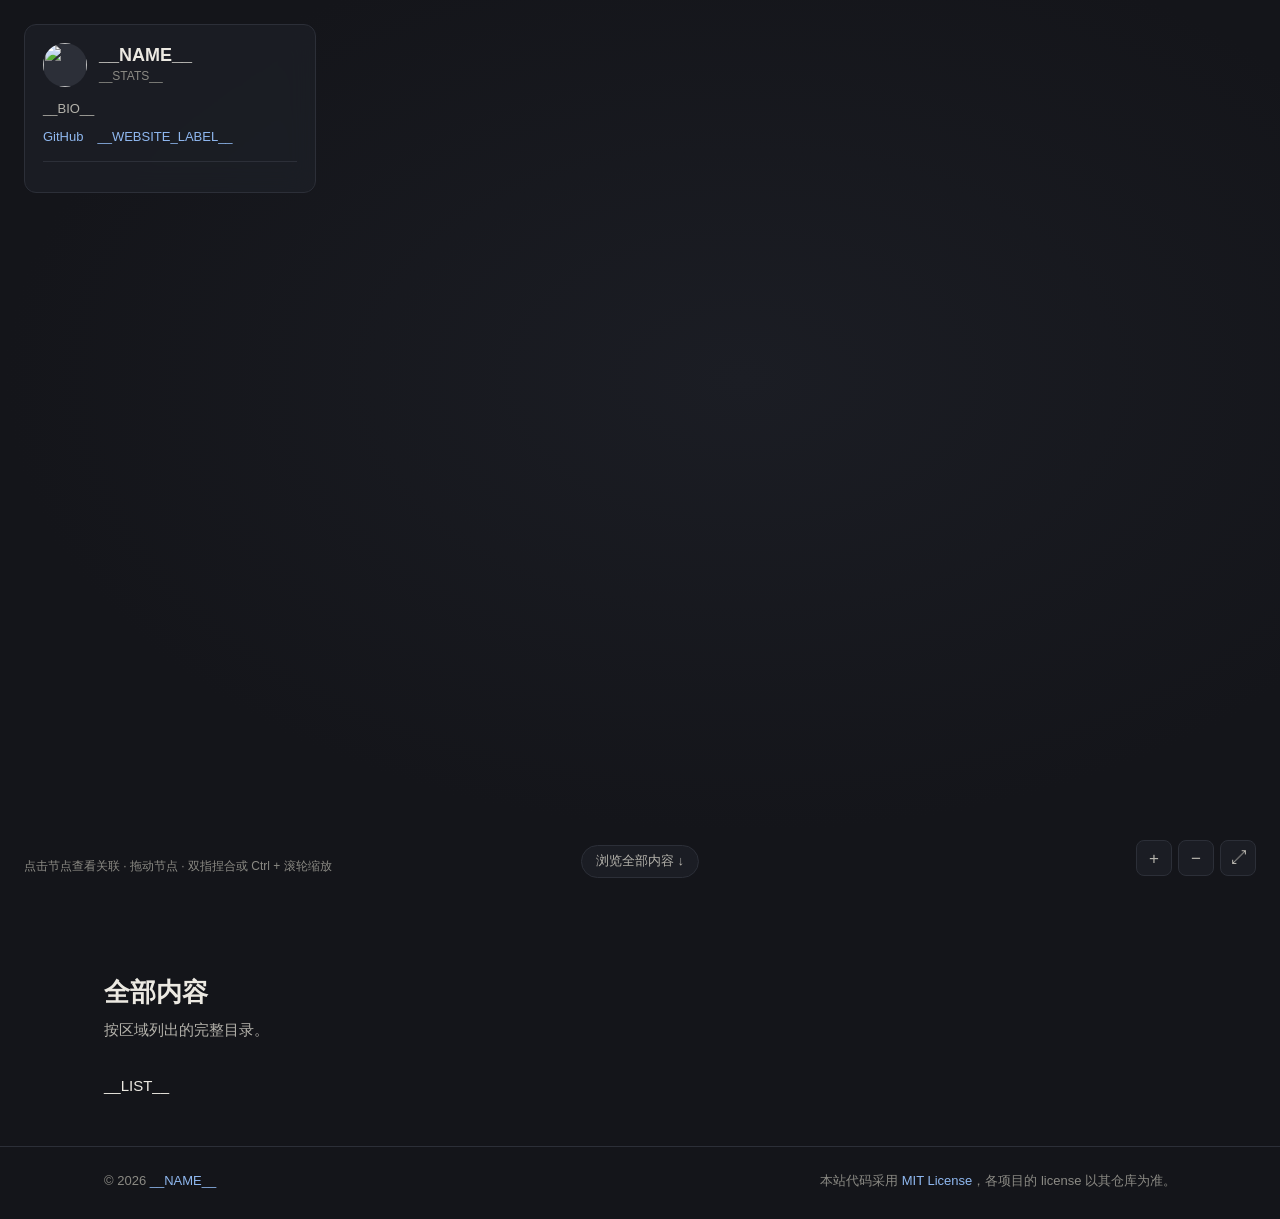
==== site/template.html @ 56953856 "Redesign directory as an interactive knowledge graph Add five colored regions, verified knowledge li" ====
<!doctype html>
<html lang="zh-CN">
<head>
<meta charset="utf-8">
<meta name="viewport" content="width=device-width, initial-scale=1, viewport-fit=cover">
<title>__NAME__ · 知识图谱</title>
<meta name="description" content="__NAME__ 的学习地图：练习、概览、技能和阅读清单，以及它们之间的知识关联。">
<meta property="og:title" content="__NAME__ · 知识图谱">
<meta property="og:description" content="练习、概览、技能和阅读清单，以及它们之间的知识关联。">
<meta name="theme-color" content="#14151a">
<style>
  :root {
    color-scheme: dark;
    --bg: #14151a;
    --panel: rgba(29, 31, 38, .82);
    --panel-solid: #1d1f26;
    --line: #2c2f38;
    --line-strong: #3d414d;
    --text: #ece9e2;
    --text-2: #b4b2ab;
    --text-3: #8b8a84;
    --link: #8fb8f0;
    --focus: #8fb8f0;
    --sans: -apple-system, BlinkMacSystemFont, "Segoe UI", "PingFang SC", "Noto Sans SC", "Hiragino Sans GB", sans-serif;
  }
  * { box-sizing: border-box; }
  html { background: var(--bg); -webkit-text-size-adjust: 100%; }
  body { margin: 0; background: var(--bg); color: var(--text); font: 15px/1.6 var(--sans); }
  a { color: var(--link); text-decoration: none; }
  a:hover { text-decoration: underline; }
  button { font: inherit; color: inherit; background: none; border: 0; padding: 0; cursor: pointer; }
  :focus-visible { outline: 2px solid var(--focus); outline-offset: 2px; }
  h1, h2, h3, p { margin: 0; }
  .dot { display: inline-block; flex: none; width: 10px; height: 10px; border-radius: 50%; background: var(--c); }

  .stage { position: relative; height: 100vh; height: 100svh; min-height: 620px; overflow: hidden;
           background: radial-gradient(ellipse 80% 70% at 58% 42%, #1b1d24 0%, var(--bg) 72%); }
  #graph { position: absolute; inset: 0; width: 100%; height: 100%; display: block; touch-action: pan-y;
           cursor: grab; user-select: none; -webkit-user-select: none; }
  #graph.panning { cursor: grabbing; }

  .intro { position: absolute; z-index: 2; top: 24px; left: 24px; width: 292px; padding: 18px;
           background: var(--panel); border: 1px solid var(--line); border-radius: 12px;
           -webkit-backdrop-filter: blur(14px); backdrop-filter: blur(14px); }
  .author { display: flex; gap: 12px; align-items: center; }
  .author img { width: 44px; height: 44px; border-radius: 50%; background: var(--line); }
  .author h1 { font-size: 18px; line-height: 1.3; font-weight: 650; }
  .author p { color: var(--text-3); font-size: 12px; }
  .bio { color: var(--text-2); font-size: 13px; line-height: 1.5; margin-top: 12px; }
  .profile-links { display: flex; flex-wrap: wrap; gap: 4px 14px; margin-top: 8px; font-size: 13px; }

  .legend { margin: 14px 0 0; padding: 12px 0 0; border-top: 1px solid var(--line); list-style: none; }
  .legend button { display: flex; align-items: center; gap: 10px; padding: 5px 8px; margin: 0 -8px;
                   width: calc(100% + 16px); border-radius: 6px; text-align: left; line-height: 1.35; }
  .legend button:hover { background: rgba(255, 255, 255, .05); }
  .legend button[aria-pressed="true"] { background: rgba(255, 255, 255, .09); }
  .legend strong { display: block; font-size: 13px; font-weight: 600; }
  .legend small { display: block; color: var(--text-3); font-size: 12px; }
  .legend .count { margin-left: auto; color: var(--text-3); font-size: 12px; font-variant-numeric: tabular-nums; }

  .controls { position: absolute; z-index: 2; right: 24px; bottom: 24px; display: flex; gap: 6px; }
  .controls button { width: 36px; height: 36px; border-radius: 8px; background: var(--panel); border: 1px solid var(--line);
                     color: var(--text-2); font-size: 17px; line-height: 1; }
  .controls button:hover { color: var(--text); border-color: var(--line-strong); }
  .hint { position: absolute; z-index: 1; left: 24px; bottom: 24px; color: var(--text-3); font-size: 12px; }
  .scroll-cue { position: absolute; z-index: 1; left: 50%; bottom: 22px; transform: translateX(-50%);
                color: var(--text-2); font-size: 13px; padding: 5px 14px; border-radius: 999px;
                background: var(--panel); border: 1px solid var(--line); white-space: nowrap; }
  .scroll-cue:hover { text-decoration: none; color: var(--text); border-color: var(--line-strong); }

  .region-hull { opacity: .085; stroke-linejoin: round; stroke-linecap: round; transition: opacity .18s; }
  .region-label { pointer-events: none; transition: opacity .18s; paint-order: stroke; stroke: var(--bg); stroke-width: 4px; }
  .region-label .name { fill: var(--text); font-weight: 650; }
  .region-label .sub { fill: var(--text-2); }

  .edge { fill: none; transition: opacity .18s; pointer-events: none; }
  .edge.tree { stroke: #4b4f5c; stroke-width: 1; }
  .edge.latent { stroke-width: 1.5; opacity: .72; }
  .edge-hit { fill: none; stroke: transparent; stroke-width: 12; cursor: help; pointer-events: stroke; }

  .node { cursor: pointer; touch-action: none; transition: opacity .18s; outline: none; }
  .node circle.mark { stroke: var(--bg); stroke-width: 2; }
  .node circle.halo { opacity: 0; fill: none; stroke-width: 2; transition: opacity .15s; pointer-events: none; }
  .node circle.hit { fill: transparent; }
  .node:hover circle.halo, .node:focus-visible circle.halo, .node.selected circle.halo { opacity: 1; }
  .node text { pointer-events: none; paint-order: stroke; stroke: var(--bg); stroke-width: 3.5px; stroke-linejoin: round;
               fill: var(--text-2); text-anchor: middle; }
  .node.hub text { fill: var(--text); font-weight: 600; }
  .node.child-label-hidden text { opacity: 0; }
  .node.neighbor text, .node:hover text, .node.selected text { opacity: 1; fill: var(--text); }

  svg.focused .node:not(.lit) { opacity: .16; }
  svg.focused .edge:not(.lit) { opacity: .06; }
  svg.focused .edge.latent.lit { opacity: 1; stroke-width: 2.2; }
  svg.focused .edge.tree.lit { stroke: #8b8f9a; }
  svg.focused .region-hull:not(.lit) { opacity: .025; }
  svg.focused .region-label:not(.lit) { opacity: .35; }

  .tooltip { position: fixed; z-index: 5; max-width: 280px; padding: 8px 11px; pointer-events: none; opacity: 0;
             background: var(--panel-solid); border: 1px solid var(--line-strong); border-radius: 8px;
             font-size: 13px; line-height: 1.45; box-shadow: 0 8px 24px rgba(0, 0, 0, .35); transition: opacity .1s; }
  .tooltip.visible { opacity: 1; }
  .tooltip b { display: block; font-weight: 600; }
  .tooltip span { color: var(--text-2); }

  .detail { position: absolute; z-index: 3; top: 24px; right: 24px; width: 340px; max-height: calc(100% - 96px);
            display: flex; flex-direction: column; background: var(--panel-solid); border: 1px solid var(--line);
            border-radius: 12px; box-shadow: 0 16px 40px rgba(0, 0, 0, .35); overflow: hidden;
            transform: translateX(12px); opacity: 0; visibility: hidden; transition: opacity .16s, transform .16s, visibility .16s; }
  .detail.open { transform: none; opacity: 1; visibility: visible; }
  .detail-body { padding: 18px; overflow-y: auto; }
  .detail-region { display: flex; align-items: center; gap: 8px; padding-right: 32px; color: var(--text-2); font-size: 12px; }
  .detail h2 { margin-top: 10px; font-size: 19px; line-height: 1.35; font-weight: 650; overflow-wrap: anywhere; }
  .detail-desc { margin-top: 8px; color: var(--text-2); font-size: 14px; line-height: 1.6; }
  .detail-meta { display: grid; grid-template-columns: auto 1fr; gap: 3px 12px; margin: 14px 0 0; font-size: 12px; }
  .detail-meta dt { color: var(--text-3); }
  .detail-meta dd { margin: 0; color: var(--text-2); }
  .open-link { display: block; margin-top: 16px; padding: 8px 12px; border-radius: 8px; text-align: center; font-weight: 600;
               font-size: 14px; color: #14151a; background: var(--text); }
  .open-link:hover { background: #fff; text-decoration: none; }
  .close { position: absolute; top: 12px; right: 12px; width: 30px; height: 30px; border-radius: 6px; color: var(--text-3); font-size: 18px; line-height: 1; }
  .close:hover { color: var(--text); background: rgba(255, 255, 255, .07); }
  .relations { margin-top: 20px; }
  .relations h3 { font-size: 12px; font-weight: 600; color: var(--text-3); margin-bottom: 6px; }
  .relations ul { list-style: none; margin: 0; padding: 0; }
  .relations button { display: block; padding: 8px 10px; margin: 0 -10px; width: calc(100% + 20px); border-radius: 7px; text-align: left; }
  .relations button:hover { background: rgba(255, 255, 255, .06); }
  .relations .rel-title { display: flex; align-items: center; gap: 8px; font-size: 14px; font-weight: 600; line-height: 1.4; }
  .relations .rel-reason { display: block; margin: 2px 0 0 18px; color: var(--text-2); font-size: 13px; line-height: 1.5; }

  .index { max-width: 1120px; margin: 0 auto; padding: 72px 24px 48px; }
  .index > h2 { font-size: 26px; font-weight: 650; }
  .index > p { color: var(--text-2); margin-top: 4px; }
  .index-grid { columns: 2; column-gap: 56px; margin-top: 32px; }
  .index-grid section { break-inside: avoid; padding-bottom: 32px; }
  .index-grid h3 { display: flex; align-items: center; gap: 10px; font-size: 17px; font-weight: 650; margin-bottom: 8px; }
  .index-grid h3 small { color: var(--text-3); font-size: 13px; font-weight: 400; }
  .index-grid ul { list-style: none; margin: 0; padding: 0; border-top: 1px solid var(--line); }
  .index-grid li { padding: 13px 0; border-bottom: 1px solid var(--line); }
  .item-title { font-weight: 600; overflow-wrap: anywhere; }
  .index-grid li p { color: var(--text-2); font-size: 14px; margin-top: 2px; }
  .index-grid li p.item-meta { color: var(--text-3); font-size: 12px; margin-top: 5px; }
  .item-children { display: flex; flex-wrap: wrap; gap: 2px 14px; margin-top: 5px; font-size: 13px; }

  footer { border-top: 1px solid var(--line); color: var(--text-3); font-size: 13px; }
  .footer-inner { max-width: 1120px; margin: 0 auto; padding: 24px 24px calc(28px + env(safe-area-inset-bottom));
                  display: flex; flex-wrap: wrap; gap: 6px 24px; justify-content: space-between; }
  .noscript-note { display: none; }

  @media (max-width: 860px) {
    .stage { height: auto; min-height: 0; overflow: visible; display: flex; flex-direction: column; background: var(--bg); }
    .intro { position: static; width: auto; margin: 16px 16px 0; }
    .legend { display: grid; grid-template-columns: 1fr 1fr; gap: 0 10px; }
    .legend button { margin: 0; width: 100%; padding: 6px 4px; }
    .legend .count { display: none; }
    #graph { position: relative; inset: auto; height: 168vw; min-height: 560px; max-height: 900px; }
    .graph-wrap { position: relative; }
    .controls { right: 16px; bottom: 16px; }
    .hint, .scroll-cue { display: none; }
    .detail { position: fixed; top: auto; left: 0; right: 0; bottom: 0; width: auto; max-height: 68svh;
              border-radius: 14px 14px 0 0; border-width: 1px 0 0; transform: translateY(16px); }
    .detail-body { padding-bottom: calc(18px + env(safe-area-inset-bottom)); }
    .index { padding: 40px 16px 24px; }
    .index-grid { columns: 1; }
    .footer-inner { padding-left: 16px; padding-right: 16px; }
  }
  @media (min-width: 861px) { .graph-wrap { display: contents; } }
  @media (prefers-reduced-motion: reduce) {
    * { transition: none !important; }
  }
</style>
</head>
<body>
<main>
  <div class="stage">
    <div class="intro">
      <div class="author">
        <img src="__AVATAR__" alt="" width="44" height="44">
        <div>
          <h1>__NAME__</h1>
          <p>__STATS__</p>
        </div>
      </div>
      <p class="bio">__BIO__</p>
      <div class="profile-links">
        <a href="__GITHUB__">GitHub</a>
        <a href="__WEBSITE__">__WEBSITE_LABEL__</a>
      </div>
      <ul class="legend" id="legend" aria-label="按区域高亮"></ul>
    </div>

    <div class="graph-wrap">
      <svg id="graph" role="group" aria-label="知识图谱。五个区域的内容通过知识关联相互连接，完整内容见下方列表。"></svg>
      <div class="controls" aria-label="视图控制">
        <button id="zoom-in" type="button" aria-label="放大" title="放大">+</button>
        <button id="zoom-out" type="button" aria-label="缩小" title="缩小">−</button>
        <button id="zoom-fit" type="button" aria-label="适应窗口" title="适应窗口">⤢</button>
      </div>
    </div>
    <p class="hint">点击节点查看关联 · 拖动节点 · 双指捏合或 Ctrl + 滚轮缩放</p>
    <a class="scroll-cue" href="#index">浏览全部内容 ↓</a>

    <aside class="detail" id="detail" aria-live="polite" aria-label="节点详情">
      <button class="close" id="detail-close" type="button" aria-label="关闭详情">×</button>
      <div class="detail-body" id="detail-body"></div>
    </aside>
  </div>

  <div class="index" id="index">
    <h2>全部内容</h2>
    <p>按区域列出的完整目录。</p>
    <div class="index-grid">
__LIST__
    </div>
  </div>
</main>

<footer>
  <div class="footer-inner">
    <span>© 2026 <a href="__GITHUB__">__NAME__</a></span>
    <span>本站代码采用 <a href="https://github.com/kzhou003/kzhou003.github.io/blob/main/LICENSE">MIT License</a>，各项目的 license 以其仓库为准。</span>
  </div>
</footer>

<div class="tooltip" id="tooltip" role="status"></div>
<script type="application/json" id="graph-data">__DATA__</script>
<script>
(function () {
  "use strict";
  var data = JSON.parse(document.getElementById("graph-data").textContent);
  var svg = document.getElementById("graph");
  var tooltip = document.getElementById("tooltip");
  var detail = document.getElementById("detail");
  var detailBody = document.getElementById("detail-body");
  var NS = "http://www.w3.org/2000/svg";
  var reduceMotion = window.matchMedia("(prefers-reduced-motion: reduce)").matches;

  var byId = {}, regionById = {};
  data.regions.forEach(function (r) { regionById[r.id] = r; });
  data.nodes.forEach(function (n, i) { n.index = i; n.deg = 0; byId[n.id] = n; });

  var edges = [];
  data.nodes.forEach(function (n) {
    if (n.parent) edges.push({ a: byId[n.parent], b: n, tree: true });
  });
  data.links.forEach(function (l) {
    edges.push({ a: byId[l.source], b: byId[l.target], tree: false, reason: l.reason });
  });
  edges.forEach(function (e) {
    e.a.deg++; e.b.deg++;
  });
  data.nodes.forEach(function (n) {
    n.r = n.hub ? 9 + Math.min(n.deg, 12) * .5 : 4.5 + Math.min(n.deg, 5) * .7;
  });

  function isPortrait() { return window.innerWidth <= 860; }

  /* Fixed slots: the first three regions lead the map, the rest sit below. */
  var WIDE = { w: 1760, h: 1120, labelScale: .72, slots: [[.09, .30], [.41, .30], [.82, .30], [.25, .84], [.70, .86], [.47, .92]] };
  var TALL = { w: 900, h: 1760, labelScale: .4, slots: [[.24, .07], [.5, .35], [.5, .635], [.76, .07], [.5, .885], [.2, .97]] };
  var world;

  function assignAnchors() {
    world = isPortrait() ? TALL : WIDE;
    data.regions.forEach(function (r, i) {
      var s = world.slots[Math.min(i, world.slots.length - 1)];
      r.ax = s[0] * world.w;
      r.ay = s[1] * world.h;
    });
  }

  /* Label size estimate in world units, so collisions keep the text clear. */
  function measure(n) {
    var size = n.hub ? 13 : 11.5, width = 0, k = world.labelScale;
    var hidden = !n.hub && isPortrait();
    for (var i = 0; i < n.title.length && !hidden; i++) {
      width += n.title.charCodeAt(i) > 255 ? size : size * .58;
    }
    n.w = Math.max(width / k + 16, n.r * 2 + 14);
    n.top = n.r + 6;
    n.bottom = n.r + (hidden ? 8 : (8 + size * 1.3) / k);
  }

  function seed() {
    data.regions.forEach(function (r) {
      var hubs = r.members.filter(function (n) { return n.hub; });
      var spread = hubs.length > 3 ? 142 : 225;
      if (isPortrait()) spread = hubs.length > 3 ? 110 : 215;
      hubs.forEach(function (hub, i) {
        var angle = -Math.PI / 2 + i * 2 * Math.PI / hubs.length;
        var radius = hubs.length > 1 ? spread : 0;
        hub.ax = r.ax + Math.cos(angle) * radius;
        hub.ay = r.ay + Math.sin(angle) * radius;
        hub.x = hub.ax; hub.y = hub.ay;
        var kids = data.nodes.filter(function (n) { return n.parent === hub.id; });
        hub.ring = Math.max(112, kids.length * 21);
        kids.forEach(function (kid, j) {
          var a = -Math.PI / 2 + (j + .5) * 2 * Math.PI / kids.length + i;
          kid.x = hub.x + Math.cos(a) * hub.ring;
          kid.y = hub.y + Math.sin(a) * hub.ring;
        });
      });
    });
    data.nodes.forEach(function (n) { n.vx = n.vy = 0; measure(n); });
  }

  function collide(strength) {
    var nodes = data.nodes;
    for (var i = 0; i < nodes.length; i++) {
      for (var j = i + 1; j < nodes.length; j++) {
        var a = nodes[i], b = nodes[j];
        var ox = Math.min(a.x + a.w / 2, b.x + b.w / 2) - Math.max(a.x - a.w / 2, b.x - b.w / 2);
        var oy = Math.min(a.y + a.bottom, b.y + b.bottom) - Math.max(a.y - a.top, b.y - b.top);
        if (ox <= 0 || oy <= 0) continue;
        var horizontal = ox < oy, amount = Math.min(ox, oy) * strength / 2;
        var sign = (horizontal ? b.x - a.x : b.y - a.y) < 0 ? -1 : 1;
        var ax = horizontal ? amount * sign : 0, ay = horizontal ? 0 : amount * sign;
        if (!a.fixed) { a.x -= ax; a.y -= ay; }
        if (!b.fixed) { b.x += ax; b.y += ay; }
      }
    }
  }

  function tick(alpha) {
    var nodes = data.nodes, i, j, a, b, dx, dy, d2, d, f;
    for (i = 0; i < nodes.length; i++) {
      a = nodes[i];
      if (a.hub) {
        a.vx += (a.ax - a.x) * .07 * alpha;
        a.vy += (a.ay - a.y) * .07 * alpha;
      }
      for (j = i + 1; j < nodes.length; j++) {
        b = nodes[j];
        dx = b.x - a.x; dy = b.y - a.y;
        d2 = dx * dx + dy * dy || 1;
        d = Math.sqrt(d2);
        if (d < 420) {
          f = (a.parent && a.parent === b.parent ? 3400 : 1500) * alpha / d2;
          a.vx -= dx / d * f; a.vy -= dy / d * f;
          b.vx += dx / d * f; b.vy += dy / d * f;
        }
      }
    }
    edges.forEach(function (e) {
      var rest = e.tree ? e.a.ring : 300;
      var strength = e.tree ? .16 : (e.a.region === e.b.region ? .006 : .0016);
      dx = e.b.x - e.a.x; dy = e.b.y - e.a.y;
      d = Math.sqrt(dx * dx + dy * dy) || 1;
      f = (d - rest) * strength * alpha;
      e.a.vx += dx / d * f; e.a.vy += dy / d * f;
      e.b.vx -= dx / d * f; e.b.vy -= dy / d * f;
    });
    nodes.forEach(function (n) {
      if (n.fixed) { n.vx = n.vy = 0; return; }
      n.vx *= .62; n.vy *= .62;
      n.x += n.vx; n.y += n.vy;
    });
    collide(.5);
  }

  function settle() {
    var i;
    for (i = 0; i < 420; i++) tick(1 - i / 520);
    for (i = 0; i < 200; i++) collide(.7);
  }

  /* DOM */
  function el(name, attrs, parent) {
    var node = document.createElementNS(NS, name);
    Object.keys(attrs || {}).forEach(function (k) { node.setAttribute(k, attrs[k]); });
    if (parent) parent.appendChild(node);
    return node;
  }

  var defs = el("defs", {}, svg);
  var viewport = el("g", {}, svg);
  var hullLayer = el("g", {}, viewport);
  var edgeLayer = el("g", {}, viewport);
  var hitLayer = el("g", {}, viewport);
  var nodeLayer = el("g", {}, viewport);
  var regionLabelLayer = el("g", {}, viewport);

  data.regions.forEach(function (r) {
    r.members = data.nodes.filter(function (n) { return n.region === r.id; });
    r.hull = el("path", { "class": "region-hull", fill: r.color, stroke: r.color }, hullLayer);
    r.label = el("text", { "class": "region-label" }, regionLabelLayer);
    r.labelName = el("tspan", { "class": "name" }, r.label);
    r.labelSub = el("tspan", { "class": "sub", dx: 8 }, r.label);
    r.labelName.textContent = r.title;
    r.labelSub.textContent = r.subtitle;
  });

  edges.forEach(function (e, i) {
    var cls = e.tree ? "edge tree" : "edge latent";
    e.path = el("path", { "class": cls }, edgeLayer);
    if (!e.tree) {
      e.gradient = el("linearGradient", { id: "edge-" + i, gradientUnits: "userSpaceOnUse" }, defs);
      el("stop", { offset: "0%", "stop-color": regionById[e.a.region].color }, e.gradient);
      el("stop", { offset: "100%", "stop-color": regionById[e.b.region].color }, e.gradient);
      e.path.setAttribute("stroke", "url(#edge-" + i + ")");
      e.hit = el("path", { "class": "edge-hit" }, hitLayer);
      e.hit.addEventListener("pointerenter", function (ev) { focusEdge(e, ev); });
      e.hit.addEventListener("pointermove", moveTooltip);
      e.hit.addEventListener("pointerleave", clearHover);
      e.hit.addEventListener("click", function (ev) { ev.stopPropagation(); select(e.b.id); });
    }
  });

  data.nodes.forEach(function (n) {
    var color = regionById[n.region].color;
    n.el = el("g", {
      "class": "node" + (n.hub ? " hub" : ""),
      tabindex: 0, role: "button",
      "aria-label": n.title + "，" + regionById[n.region].title
    }, nodeLayer);
    n.halo = el("circle", { "class": "halo", r: n.r + 5, stroke: color }, n.el);
    n.hit = el("circle", { "class": "hit", r: Math.max(n.r + 8, 18) }, n.el);
    n.mark = el("circle", { "class": "mark", r: n.r, fill: color }, n.el);
    n.text = el("text", {}, n.el);
    n.text.textContent = n.title;

    n.el.addEventListener("pointerenter", function (ev) {
      if (dragging || ev.pointerType === "touch") return;
      focusNodes(neighborhood(n.id));
      showTooltip("<b></b><span></span>", n.title, regionById[n.region].title + " · " + relationCount(n) + " 条关联", ev);
    });
    n.el.addEventListener("pointermove", moveTooltip);
    n.el.addEventListener("pointerleave", clearHover);
    n.el.addEventListener("focus", function () { focusNodes(neighborhood(n.id)); });
    n.el.addEventListener("blur", clearHover);
    n.el.addEventListener("keydown", function (ev) {
      if (ev.key === "Enter" || ev.key === " ") { ev.preventDefault(); select(n.id); }
    });
    n.el.addEventListener("pointerdown", function (ev) { startDrag(ev, n); });
  });

  function neighbors(id) {
    var out = [];
    edges.forEach(function (e) {
      if (e.a.id === id) out.push({ node: e.b, edge: e });
      if (e.b.id === id) out.push({ node: e.a, edge: e });
    });
    return out;
  }
  function neighborhood(id) {
    var set = {}; set[id] = true;
    neighbors(id).forEach(function (x) { set[x.node.id] = true; });
    return set;
  }
  function relationCount(n) {
    return neighbors(n.id).filter(function (x) { return !x.edge.tree; }).length;
  }

  /* Geometry */
  function hullOf(points) {
    var p = points.slice().sort(function (a, b) { return a[0] - b[0] || a[1] - b[1]; });
    if (p.length < 3) return p;
    function cross(o, a, b) { return (a[0] - o[0]) * (b[1] - o[1]) - (a[1] - o[1]) * (b[0] - o[0]); }
    var lower = [], upper = [], i;
    for (i = 0; i < p.length; i++) {
      while (lower.length > 1 && cross(lower[lower.length - 2], lower[lower.length - 1], p[i]) <= 0) lower.pop();
      lower.push(p[i]);
    }
    for (i = p.length - 1; i >= 0; i--) {
      while (upper.length > 1 && cross(upper[upper.length - 2], upper[upper.length - 1], p[i]) <= 0) upper.pop();
      upper.push(p[i]);
    }
    return lower.slice(0, -1).concat(upper.slice(0, -1));
  }

  function curve(e) {
    if (e.tree) return "M" + e.a.x + " " + e.a.y + "L" + e.b.x + " " + e.b.y;
    var mx = (e.a.x + e.b.x) / 2, my = (e.a.y + e.b.y) / 2;
    var dx = e.b.x - e.a.x, dy = e.b.y - e.a.y;
    var bend = .1;
    return "M" + e.a.x + " " + e.a.y + "Q" + (mx - dy * bend) + " " + (my + dx * bend) + " " + e.b.x + " " + e.b.y;
  }

  function draw() {
    edges.forEach(function (e) {
      var d = curve(e);
      e.path.setAttribute("d", d);
      if (e.hit) {
        e.hit.setAttribute("d", d);
        e.gradient.setAttribute("x1", e.a.x); e.gradient.setAttribute("y1", e.a.y);
        e.gradient.setAttribute("x2", e.b.x); e.gradient.setAttribute("y2", e.b.y);
      }
    });
    data.nodes.forEach(function (n) {
      n.el.setAttribute("transform", "translate(" + n.x.toFixed(1) + " " + n.y.toFixed(1) + ")");
    });
    data.regions.forEach(function (r) {
      var pad = 64;
      var hull = hullOf(r.members.map(function (n) { return [n.x, n.y]; }));
      r.hull.setAttribute("d", "M" + hull.map(function (p) { return p.join(" "); }).join("L") + "Z");
      r.hull.setAttribute("stroke-width", pad * 2);
      var xs = r.members.map(function (n) { return n.x; });
      var ys = r.members.map(function (n) { return n.y; });
      var left = Math.min.apply(null, xs), right = Math.max.apply(null, xs);
      r.labelX = (left + right) / 2;
      r.labelY = Math.min.apply(null, ys) - pad + 2;
    });
    drawScaled();
  }

  /* View: text keeps a constant screen size however far the map is zoomed. */
  var view = { k: 1, x: 0, y: 0 }, target = null;

  function applyView() {
    viewport.setAttribute("transform", "translate(" + view.x + " " + view.y + ") scale(" + view.k + ")");
    drawScaled();
  }

  function drawScaled() {
    var k = view.k, phone = isPortrait();
    var hideChildLabels = k < (phone ? .7 : .5);
    data.nodes.forEach(function (n) {
      var size = (n.hub ? (phone ? 12 : 13) : (phone ? 10.5 : 11.5)) / k;
      n.text.setAttribute("font-size", size);
      n.text.setAttribute("y", n.r + 6 / k + size * .9);
      n.text.style.strokeWidth = 3.5 / k + "px";
      n.mark.style.strokeWidth = 2 / k + "px";
      n.el.classList.toggle("child-label-hidden", !n.hub && hideChildLabels);
    });
    data.regions.forEach(function (r) {
      var size = (phone ? 12 : 13.5) / k;
      r.label.setAttribute("font-size", size);
      r.label.style.strokeWidth = 4 / k + "px";
      r.label.setAttribute("x", r.labelX);
      r.label.setAttribute("y", r.labelY);
      r.label.setAttribute("text-anchor", "middle");
      r.labelSub.setAttribute("font-size", size * .86);
      r.labelSub.setAttribute("dx", 8 / k);
    });
  }

  function fitTransform() {
    var box = svg.getBoundingClientRect(), phone = isPortrait();
    var left = phone ? 12 : 332, right = 24, top = phone ? 16 : 30, bottom = phone ? 64 : 56;
    var minX = Infinity, maxX = -Infinity, minY = Infinity, maxY = -Infinity;
    data.regions.forEach(function (r) {
      r.members.forEach(function (n) {
        minX = Math.min(minX, n.x - 70); maxX = Math.max(maxX, n.x + 70);
        minY = Math.min(minY, n.y - 84); maxY = Math.max(maxY, n.y + 76);
      });
    });
    var k = Math.min((box.width - left - right) / (maxX - minX), (box.height - top - bottom) / (maxY - minY));
    k = Math.max(.25, Math.min(k, 1.25));
    return {
      k: k,
      x: left + (box.width - left - right - (maxX - minX) * k) / 2 - minX * k,
      y: top + (box.height - top - bottom - (maxY - minY) * k) / 2 - minY * k
    };
  }

  function animateTo(next) {
    if (reduceMotion) { view = next; applyView(); return; }
    var from = { k: view.k, x: view.x, y: view.y }, start = null;
    target = next;
    function step(now) {
      if (target !== next) return;
      start = start === null ? now : start;
      var t = Math.min((now - start) / 240, 1), e = 1 - Math.pow(1 - t, 3);
      view = { k: from.k + (next.k - from.k) * e, x: from.x + (next.x - from.x) * e, y: from.y + (next.y - from.y) * e };
      applyView();
      if (t < 1) requestAnimationFrame(step); else target = null;
    }
    requestAnimationFrame(step);
  }

  function zoomAt(factor, cx, cy) {
    var k = Math.max(.25, Math.min(view.k * factor, 3));
    var ratio = k / view.k;
    return { k: k, x: cx - (cx - view.x) * ratio, y: cy - (cy - view.y) * ratio };
  }

  function boxCenter() {
    var b = svg.getBoundingClientRect();
    return [b.width / 2, b.height / 2];
  }

  document.getElementById("zoom-in").addEventListener("click", function () {
    var c = boxCenter(); animateTo(zoomAt(1.3, c[0], c[1]));
  });
  document.getElementById("zoom-out").addEventListener("click", function () {
    var c = boxCenter(); animateTo(zoomAt(1 / 1.3, c[0], c[1]));
  });
  document.getElementById("zoom-fit").addEventListener("click", function () { animateTo(fitTransform()); });

  /* The wheel scrolls the page; pinch and Ctrl + wheel zoom the map. */
  svg.addEventListener("wheel", function (ev) {
    if (!ev.ctrlKey && !ev.metaKey) return;
    ev.preventDefault();
    var b = svg.getBoundingClientRect();
    target = null;
    view = zoomAt(Math.exp(-ev.deltaY * .01), ev.clientX - b.left, ev.clientY - b.top);
    applyView();
  }, { passive: false });

  /* Hover and focus */
  var regionFocus = null, selected = null, viewBeforeSelect = null;

  function focusNodes(set) {
    svg.classList.add("focused");
    data.nodes.forEach(function (n) {
      n.el.classList.toggle("lit", !!set[n.id]);
      n.el.classList.toggle("neighbor", !!set[n.id]);
    });
    edges.forEach(function (e) {
      var on = set[e.a.id] && set[e.b.id];
      e.path.classList.toggle("lit", !!on);
    });
    data.regions.forEach(function (r) {
      var on = r.members.some(function (n) { return set[n.id]; });
      r.hull.classList.toggle("lit", on);
      r.label.classList.toggle("lit", on);
    });
  }

  function focusEdge(e, ev) {
    var set = {}; set[e.a.id] = set[e.b.id] = true;
    focusNodes(set);
    edges.forEach(function (x) { x.path.classList.toggle("lit", x === e); });
    showTooltip("<b></b><span></span>", e.a.title + " ↔ " + e.b.title, e.reason, ev);
  }

  function restoreFocus() {
    if (selected) focusNodes(neighborhood(selected));
    else if (regionFocus) {
      var set = {};
      regionById[regionFocus].members.forEach(function (n) { set[n.id] = true; });
      focusNodes(set);
    } else {
      svg.classList.remove("focused");
      data.nodes.forEach(function (n) { n.el.classList.remove("neighbor", "lit"); });
    }
  }

  function clearHover() {
    tooltip.classList.remove("visible");
    if (!dragging) restoreFocus();
  }

  function showTooltip(markup, title, sub, ev) {
    tooltip.innerHTML = markup;
    tooltip.children[0].textContent = title;
    tooltip.children[1].textContent = sub;
    tooltip.classList.add("visible");
    if (ev) moveTooltip(ev);
  }

  function moveTooltip(ev) {
    var b = tooltip.getBoundingClientRect();
    var x = Math.min(ev.clientX + 14, window.innerWidth - b.width - 10);
    var y = ev.clientY + 16;
    if (y + b.height > window.innerHeight - 10) y = ev.clientY - b.height - 12;
    tooltip.style.left = x + "px";
    tooltip.style.top = y + "px";
  }

  /* Dragging nodes and panning the background */
  var dragging = null, moved = false, live = false;

  function toWorld(ev) {
    var b = svg.getBoundingClientRect();
    return [(ev.clientX - b.left - view.x) / view.k, (ev.clientY - b.top - view.y) / view.k];
  }

  function reheat() {
    if (live || reduceMotion) return;
    live = true;
    var alpha = .32;
    function frame() {
      if (dragging) alpha = Math.max(alpha, .16);
      tick(alpha); draw();
      alpha *= .965;
      if (alpha > .02) requestAnimationFrame(frame); else live = false;
    }
    requestAnimationFrame(frame);
  }

  function startDrag(ev, n) {
    ev.stopPropagation();
    dragging = n; moved = false;
    n.fixed = true;
    n.startX = ev.clientX; n.startY = ev.clientY;
    n.el.setPointerCapture(ev.pointerId);
    tooltip.classList.remove("visible");
  }

  svg.addEventListener("pointermove", function (ev) {
    if (dragging) {
      if (!moved && Math.hypot(ev.clientX - dragging.startX, ev.clientY - dragging.startY) < 4) return;
      moved = true;
      var p = toWorld(ev);
      dragging.x = p[0]; dragging.y = p[1];
      if (reduceMotion) draw(); else reheat();
    } else if (panning) {
      view = { k: view.k, x: panning.x + ev.clientX - panning.cx, y: panning.y + ev.clientY - panning.cy };
      if (Math.hypot(ev.clientX - panning.cx, ev.clientY - panning.cy) > 4) panning.moved = true;
      applyView();
    }
  });

  svg.addEventListener("pointerup", function () {
    if (dragging) {
      var n = dragging;
      n.fixed = false;
      dragging = null;
      if (!moved) select(n.id);
      else restoreFocus();
    }
    if (panning) {
      panMoved = panning.moved;
      panning = null;
      svg.classList.remove("panning");
    }
  });

  var panning = null, panMoved = false;
  svg.addEventListener("pointerdown", function (ev) {
    if (ev.pointerType === "touch") return;
    target = null;
    panning = { cx: ev.clientX, cy: ev.clientY, x: view.x, y: view.y, moved: false };
    svg.setPointerCapture(ev.pointerId);
    svg.classList.add("panning");
  });
  svg.addEventListener("click", function (ev) {
    if (ev.target === svg && !panMoved) deselect();
    panMoved = false;
  });

  /* Detail panel */
  function node(tag, cls, text, parent) {
    var x = document.createElement(tag);
    if (cls) x.className = cls;
    if (text !== undefined) x.textContent = text;
    if (parent) parent.appendChild(x);
    return x;
  }

  function relationList(title, items) {
    if (!items.length) return;
    var box = node("section", "relations", undefined, detailBody);
    node("h3", "", title, box);
    var ul = node("ul", "", undefined, box);
    items.forEach(function (item) {
      var li = node("li", "", undefined, ul);
      var b = node("button", "", undefined, li);
      b.type = "button";
      var t = node("span", "rel-title", undefined, b);
      var d = node("span", "dot", undefined, t);
      d.style.setProperty("--c", regionById[item.node.region].color);
      node("span", "", item.node.title, t);
      if (item.reason) node("span", "rel-reason", item.reason, b);
      b.addEventListener("click", function () { select(item.node.id); });
    });
  }

  function renderDetail(n) {
    var region = regionById[n.region];
    detailBody.textContent = "";
    var head = node("div", "detail-region", undefined, detailBody);
    var dot = node("span", "dot", undefined, head);
    dot.style.setProperty("--c", region.color);
    node("span", "", region.title + " · " + region.subtitle, head);
    node("h2", "", n.title, detailBody);
    if (n.description) node("p", "detail-desc", n.description, detailBody);

    var meta = node("dl", "detail-meta", undefined, detailBody);
    [["类型", n.kind], ["License", n.license], ["更新", n.updated]].forEach(function (row) {
      node("dt", "", row[0], meta);
      node("dd", "", row[1], meta);
    });

    var open = node("a", "open-link", n.kind === "网站" ? "打开页面 ↗" : "在 GitHub 打开 ↗", detailBody);
    open.href = n.url; open.target = "_blank"; open.rel = "noopener";

    var related = neighbors(n.id);
    relationList("知识关联", related.filter(function (x) { return !x.edge.tree; }).map(function (x) {
      return { node: x.node, reason: x.edge.reason };
    }));
    relationList(n.hub ? "包含" : "所属", related.filter(function (x) { return x.edge.tree; }).map(function (x) {
      return { node: x.node };
    }));
    detailBody.scrollTop = 0;
  }

  function select(id) {
    if (selected) byId[selected].el.classList.remove("selected");
    selected = id;
    regionFocus = null;
    syncLegend();
    var n = byId[id];
    n.el.classList.add("selected");
    renderDetail(n);
    detail.classList.add("open");
    focusNodes(neighborhood(id));
    var b = svg.getBoundingClientRect();
    if (!isPortrait()) {
      var sx = n.x * view.k + view.x;
      if (sx > b.width - 400) {
        viewBeforeSelect = viewBeforeSelect || view;
        animateTo({ k: view.k, x: view.x - (sx - (b.width - 420)), y: view.y });
      }
    }
  }

  function deselect() {
    if (selected) byId[selected].el.classList.remove("selected");
    selected = null;
    detail.classList.remove("open");
    if (viewBeforeSelect) { animateTo(viewBeforeSelect); viewBeforeSelect = null; }
    restoreFocus();
  }

  document.getElementById("detail-close").addEventListener("click", deselect);
  document.addEventListener("keydown", function (ev) { if (ev.key === "Escape") deselect(); });

  /* Legend */
  var legend = document.getElementById("legend");
  data.regions.forEach(function (r) {
    var li = node("li", "", undefined, legend);
    var b = node("button", "", undefined, li);
    b.type = "button";
    b.setAttribute("aria-pressed", "false");
    var dot = node("span", "dot", undefined, b);
    dot.style.setProperty("--c", r.color);
    var text = node("span", "", undefined, b);
    node("strong", "", r.title, text);
    node("small", "", r.subtitle, text);
    node("span", "count", String(r.members.length), b);
    r.button = b;
    b.addEventListener("click", function () {
      regionFocus = regionFocus === r.id ? null : r.id;
      if (selected) { byId[selected].el.classList.remove("selected"); selected = null; detail.classList.remove("open"); }
      syncLegend();
      restoreFocus();
    });
  });
  function syncLegend() {
    data.regions.forEach(function (r) { r.button.setAttribute("aria-pressed", String(regionFocus === r.id)); });
  }

  /* Boot */
  function layout() {
    assignAnchors();
    seed();
    settle();
    draw();
    view = fitTransform();
    applyView();
  }

  layout();
  var wasPortrait = isPortrait(), resizeTimer;
  window.addEventListener("resize", function () {
    clearTimeout(resizeTimer);
    resizeTimer = setTimeout(function () {
      if (isPortrait() !== wasPortrait) { wasPortrait = isPortrait(); layout(); }
      else { view = fitTransform(); applyView(); }
    }, 120);
  });
})();
</script>
</body>
</html>
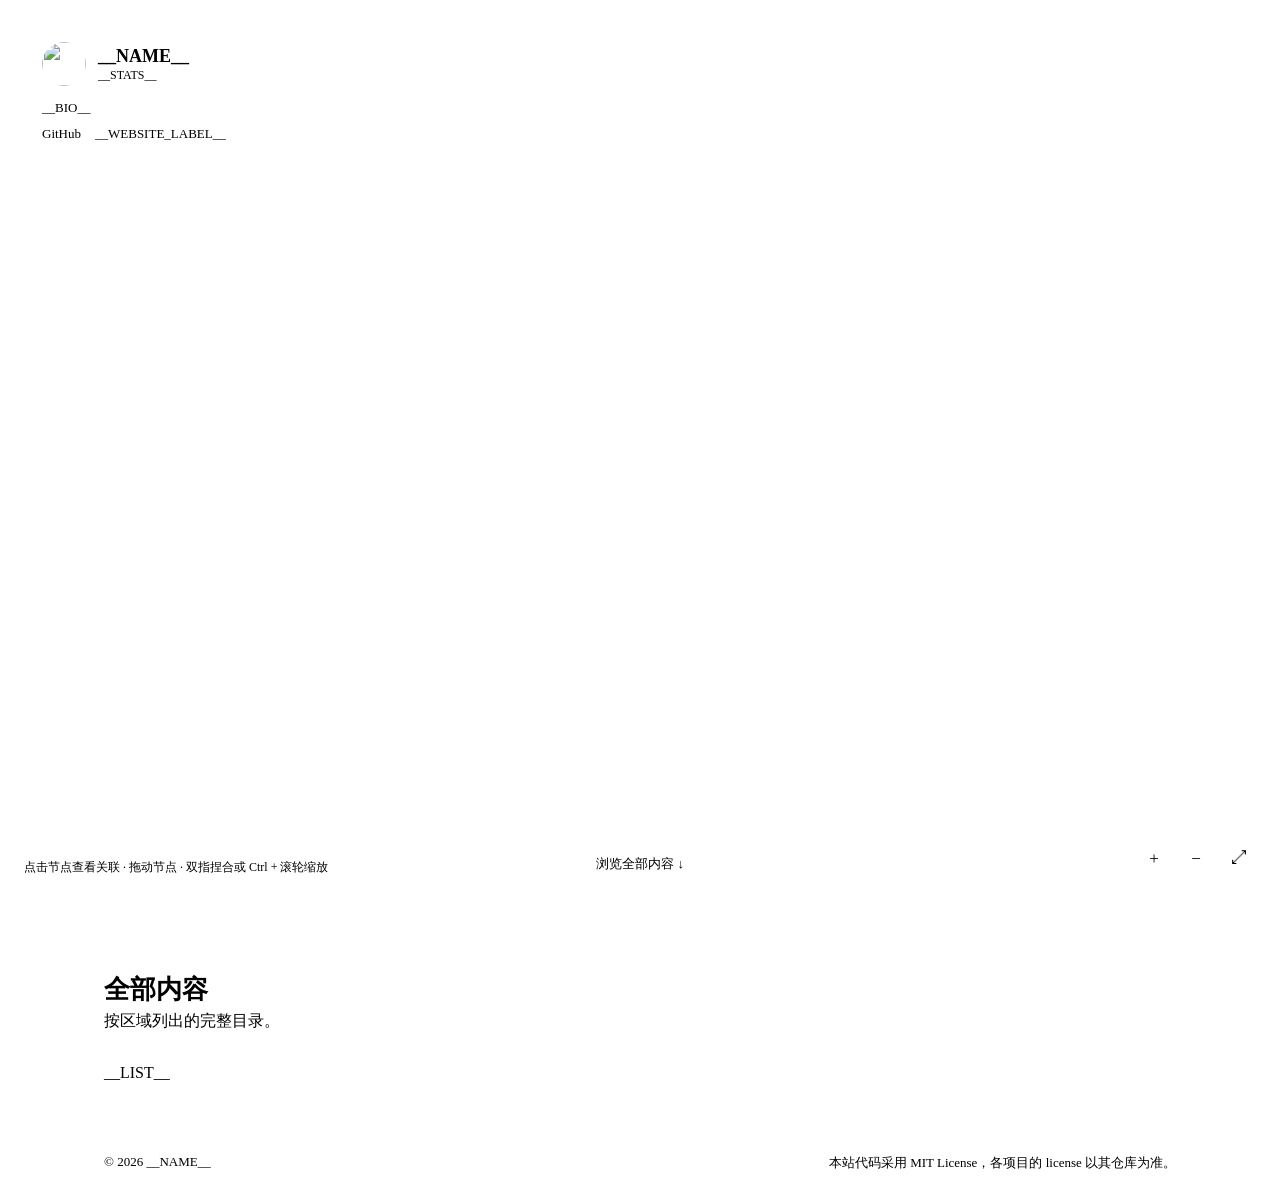
==== commit a4709913: "Add Latte color theme matching kuanzhou.online Co-Authored-By: Claude Opus 5.5 <noreply@anthropic.co" ====
--- a/site/template.html
+++ b/site/template.html
@@ -7,8 +7,16 @@
 <meta name="description" content="__NAME__ 的学习地图：练习、概览、技能和阅读清单，以及它们之间的知识关联。">
 <meta property="og:title" content="__NAME__ · 知识图谱">
 <meta property="og:description" content="练习、概览、技能和阅读清单，以及它们之间的知识关联。">
-<meta name="theme-color" content="#14151a">
+<meta name="theme-color" id="theme-color" content="#14151a">
+<script>
+  (function () {
+    var theme = null;
+    try { theme = new URLSearchParams(location.search).get("theme") || localStorage.getItem("graph-theme"); } catch (e) {}
+    if (theme === "latte") document.documentElement.setAttribute("data-theme", "latte");
+  })();
+</script>
 <style>
+  __REGION_VARS__
   :root {
     color-scheme: dark;
     --bg: #14151a;
@@ -19,9 +27,50 @@
     --text: #ece9e2;
     --text-2: #b4b2ab;
     --text-3: #8b8a84;
+    --heading: #ece9e2;
     --link: #8fb8f0;
     --focus: #8fb8f0;
+    --glow: #1b1d24;
+    --halo: #14151a;
+    --edge: #4b4f5c;
+    --edge-lit: #8b8f9a;
+    --hover: rgba(255, 255, 255, .05);
+    --pressed: rgba(255, 255, 255, .09);
+    --shadow: rgba(0, 0, 0, .35);
+    --button: #ece9e2;
+    --button-hover: #fff;
+    --button-text: #14151a;
+    --hull: .085;
+    --hull-dim: .025;
+    --latent: .72;
     --sans: -apple-system, BlinkMacSystemFont, "Segoe UI", "PingFang SC", "Noto Sans SC", "Hiragino Sans GB", sans-serif;
+  }
+  :root[data-theme="latte"] {
+    color-scheme: light;
+    --bg: #e8f5f5;
+    --panel: rgba(255, 255, 255, .88);
+    --panel-solid: #fff;
+    --line: #c9e3e4;
+    --line-strong: #a7d7d8;
+    --text: #1f2a30;
+    --text-2: #46555c;
+    --text-3: #5f6f76;
+    --heading: #663399;
+    --link: #003366;
+    --focus: #663399;
+    --glow: #fff;
+    --halo: #f8fcfc;
+    --edge: #a9bcbf;
+    --edge-lit: #5f6f76;
+    --hover: rgba(0, 51, 102, .06);
+    --pressed: rgba(167, 215, 216, .45);
+    --shadow: rgba(0, 51, 102, .14);
+    --button: #663399;
+    --button-hover: #532a7d;
+    --button-text: #fff;
+    --hull: .12;
+    --hull-dim: .04;
+    --latent: .8;
   }
   * { box-sizing: border-box; }
   html { background: var(--bg); -webkit-text-size-adjust: 100%; }
@@ -34,7 +83,7 @@
   .dot { display: inline-block; flex: none; width: 10px; height: 10px; border-radius: 50%; background: var(--c); }
 
   .stage { position: relative; height: 100vh; height: 100svh; min-height: 620px; overflow: hidden;
-           background: radial-gradient(ellipse 80% 70% at 58% 42%, #1b1d24 0%, var(--bg) 72%); }
+           background: radial-gradient(ellipse 80% 70% at 58% 42%, var(--glow) 0%, var(--bg) 72%); }
   #graph { position: absolute; inset: 0; width: 100%; height: 100%; display: block; touch-action: pan-y;
            cursor: grab; user-select: none; -webkit-user-select: none; }
   #graph.panning { cursor: grabbing; }
@@ -44,16 +93,19 @@
            -webkit-backdrop-filter: blur(14px); backdrop-filter: blur(14px); }
   .author { display: flex; gap: 12px; align-items: center; }
   .author img { width: 44px; height: 44px; border-radius: 50%; background: var(--line); }
-  .author h1 { font-size: 18px; line-height: 1.3; font-weight: 650; }
+  .author h1 { color: var(--heading); font-size: 18px; line-height: 1.3; font-weight: 650; }
   .author p { color: var(--text-3); font-size: 12px; }
   .bio { color: var(--text-2); font-size: 13px; line-height: 1.5; margin-top: 12px; }
-  .profile-links { display: flex; flex-wrap: wrap; gap: 4px 14px; margin-top: 8px; font-size: 13px; }
+  .profile-links { display: flex; flex-wrap: wrap; align-items: center; gap: 4px 14px; margin-top: 8px; font-size: 13px; }
+  .theme-toggle { margin-left: auto; padding: 1px 8px; border: 1px solid var(--line-strong); border-radius: 999px;
+                  color: var(--text-2); font-size: 12px; }
+  .theme-toggle:hover { color: var(--text); background: var(--hover); }
 
   .legend { margin: 14px 0 0; padding: 12px 0 0; border-top: 1px solid var(--line); list-style: none; }
   .legend button { display: flex; align-items: center; gap: 10px; padding: 5px 8px; margin: 0 -8px;
                    width: calc(100% + 16px); border-radius: 6px; text-align: left; line-height: 1.35; }
-  .legend button:hover { background: rgba(255, 255, 255, .05); }
-  .legend button[aria-pressed="true"] { background: rgba(255, 255, 255, .09); }
+  .legend button:hover { background: var(--hover); }
+  .legend button[aria-pressed="true"] { background: var(--pressed); }
   .legend strong { display: block; font-size: 13px; font-weight: 600; }
   .legend small { display: block; color: var(--text-3); font-size: 12px; }
   .legend .count { margin-left: auto; color: var(--text-3); font-size: 12px; font-variant-numeric: tabular-nums; }
@@ -68,22 +120,22 @@
                 background: var(--panel); border: 1px solid var(--line); white-space: nowrap; }
   .scroll-cue:hover { text-decoration: none; color: var(--text); border-color: var(--line-strong); }
 
-  .region-hull { opacity: .085; stroke-linejoin: round; stroke-linecap: round; transition: opacity .18s; }
-  .region-label { pointer-events: none; transition: opacity .18s; paint-order: stroke; stroke: var(--bg); stroke-width: 4px; }
-  .region-label .name { fill: var(--text); font-weight: 650; }
+  .region-hull { opacity: var(--hull); stroke-linejoin: round; stroke-linecap: round; transition: opacity .18s; }
+  .region-label { pointer-events: none; transition: opacity .18s; paint-order: stroke; stroke: var(--halo); stroke-width: 4px; }
+  .region-label .name { fill: var(--heading); font-weight: 650; }
   .region-label .sub { fill: var(--text-2); }
 
   .edge { fill: none; transition: opacity .18s; pointer-events: none; }
-  .edge.tree { stroke: #4b4f5c; stroke-width: 1; }
-  .edge.latent { stroke-width: 1.5; opacity: .72; }
+  .edge.tree { stroke: var(--edge); stroke-width: 1; }
+  .edge.latent { stroke-width: 1.5; opacity: var(--latent); }
   .edge-hit { fill: none; stroke: transparent; stroke-width: 12; cursor: help; pointer-events: stroke; }
 
   .node { cursor: pointer; touch-action: none; transition: opacity .18s; outline: none; }
-  .node circle.mark { stroke: var(--bg); stroke-width: 2; }
+  .node circle.mark { stroke: var(--halo); stroke-width: 2; }
   .node circle.halo { opacity: 0; fill: none; stroke-width: 2; transition: opacity .15s; pointer-events: none; }
   .node circle.hit { fill: transparent; }
   .node:hover circle.halo, .node:focus-visible circle.halo, .node.selected circle.halo { opacity: 1; }
-  .node text { pointer-events: none; paint-order: stroke; stroke: var(--bg); stroke-width: 3.5px; stroke-linejoin: round;
+  .node text { pointer-events: none; paint-order: stroke; stroke: var(--halo); stroke-width: 3.5px; stroke-linejoin: round;
                fill: var(--text-2); text-anchor: middle; }
   .node.hub text { fill: var(--text); font-weight: 600; }
   .node.child-label-hidden text { opacity: 0; }
@@ -92,44 +144,44 @@
   svg.focused .node:not(.lit) { opacity: .16; }
   svg.focused .edge:not(.lit) { opacity: .06; }
   svg.focused .edge.latent.lit { opacity: 1; stroke-width: 2.2; }
-  svg.focused .edge.tree.lit { stroke: #8b8f9a; }
-  svg.focused .region-hull:not(.lit) { opacity: .025; }
+  svg.focused .edge.tree.lit { stroke: var(--edge-lit); }
+  svg.focused .region-hull:not(.lit) { opacity: var(--hull-dim); }
   svg.focused .region-label:not(.lit) { opacity: .35; }
 
   .tooltip { position: fixed; z-index: 5; max-width: 280px; padding: 8px 11px; pointer-events: none; opacity: 0;
              background: var(--panel-solid); border: 1px solid var(--line-strong); border-radius: 8px;
-             font-size: 13px; line-height: 1.45; box-shadow: 0 8px 24px rgba(0, 0, 0, .35); transition: opacity .1s; }
+             font-size: 13px; line-height: 1.45; box-shadow: 0 8px 24px var(--shadow); transition: opacity .1s; }
   .tooltip.visible { opacity: 1; }
   .tooltip b { display: block; font-weight: 600; }
   .tooltip span { color: var(--text-2); }
 
   .detail { position: absolute; z-index: 3; top: 24px; right: 24px; width: 340px; max-height: calc(100% - 96px);
             display: flex; flex-direction: column; background: var(--panel-solid); border: 1px solid var(--line);
-            border-radius: 12px; box-shadow: 0 16px 40px rgba(0, 0, 0, .35); overflow: hidden;
+            border-radius: 12px; box-shadow: 0 16px 40px var(--shadow); overflow: hidden;
             transform: translateX(12px); opacity: 0; visibility: hidden; transition: opacity .16s, transform .16s, visibility .16s; }
   .detail.open { transform: none; opacity: 1; visibility: visible; }
   .detail-body { padding: 18px; overflow-y: auto; }
   .detail-region { display: flex; align-items: center; gap: 8px; padding-right: 32px; color: var(--text-2); font-size: 12px; }
-  .detail h2 { margin-top: 10px; font-size: 19px; line-height: 1.35; font-weight: 650; overflow-wrap: anywhere; }
+  .detail h2 { color: var(--heading); margin-top: 10px; font-size: 19px; line-height: 1.35; font-weight: 650; overflow-wrap: anywhere; }
   .detail-desc { margin-top: 8px; color: var(--text-2); font-size: 14px; line-height: 1.6; }
   .detail-meta { display: grid; grid-template-columns: auto 1fr; gap: 3px 12px; margin: 14px 0 0; font-size: 12px; }
   .detail-meta dt { color: var(--text-3); }
   .detail-meta dd { margin: 0; color: var(--text-2); }
   .open-link { display: block; margin-top: 16px; padding: 8px 12px; border-radius: 8px; text-align: center; font-weight: 600;
-               font-size: 14px; color: #14151a; background: var(--text); }
-  .open-link:hover { background: #fff; text-decoration: none; }
+               font-size: 14px; color: var(--button-text); background: var(--button); }
+  .open-link:hover { background: var(--button-hover); text-decoration: none; }
   .close { position: absolute; top: 12px; right: 12px; width: 30px; height: 30px; border-radius: 6px; color: var(--text-3); font-size: 18px; line-height: 1; }
-  .close:hover { color: var(--text); background: rgba(255, 255, 255, .07); }
+  .close:hover { color: var(--text); background: var(--hover); }
   .relations { margin-top: 20px; }
   .relations h3 { font-size: 12px; font-weight: 600; color: var(--text-3); margin-bottom: 6px; }
   .relations ul { list-style: none; margin: 0; padding: 0; }
   .relations button { display: block; padding: 8px 10px; margin: 0 -10px; width: calc(100% + 20px); border-radius: 7px; text-align: left; }
-  .relations button:hover { background: rgba(255, 255, 255, .06); }
+  .relations button:hover { background: var(--hover); }
   .relations .rel-title { display: flex; align-items: center; gap: 8px; font-size: 14px; font-weight: 600; line-height: 1.4; }
   .relations .rel-reason { display: block; margin: 2px 0 0 18px; color: var(--text-2); font-size: 13px; line-height: 1.5; }
 
   .index { max-width: 1120px; margin: 0 auto; padding: 72px 24px 48px; }
-  .index > h2 { font-size: 26px; font-weight: 650; }
+  .index > h2 { color: var(--heading); font-size: 26px; font-weight: 650; }
   .index > p { color: var(--text-2); margin-top: 4px; }
   .index-grid { columns: 2; column-gap: 56px; margin-top: 32px; }
   .index-grid section { break-inside: avoid; padding-bottom: 32px; }
@@ -185,6 +237,7 @@
       <div class="profile-links">
         <a href="__GITHUB__">GitHub</a>
         <a href="__WEBSITE__">__WEBSITE_LABEL__</a>
+        <button class="theme-toggle" id="theme-toggle" type="button"></button>
       </div>
       <ul class="legend" id="legend" aria-label="按区域高亮"></ul>
     </div>
@@ -252,6 +305,8 @@
   data.nodes.forEach(function (n) {
     n.r = n.hub ? 9 + Math.min(n.deg, 12) * .5 : 4.5 + Math.min(n.deg, 5) * .7;
   });
+
+  function regionColor(r) { return "var(--r-" + r.id + ")"; }
 
   function isPortrait() { return window.innerWidth <= 860; }
 
@@ -382,7 +437,8 @@
 
   data.regions.forEach(function (r) {
     r.members = data.nodes.filter(function (n) { return n.region === r.id; });
-    r.hull = el("path", { "class": "region-hull", fill: r.color, stroke: r.color }, hullLayer);
+    r.hull = el("path", { "class": "region-hull" }, hullLayer);
+    r.hull.style.fill = r.hull.style.stroke = regionColor(r);
     r.label = el("text", { "class": "region-label" }, regionLabelLayer);
     r.labelName = el("tspan", { "class": "name" }, r.label);
     r.labelSub = el("tspan", { "class": "sub", dx: 8 }, r.label);
@@ -395,8 +451,8 @@
     e.path = el("path", { "class": cls }, edgeLayer);
     if (!e.tree) {
       e.gradient = el("linearGradient", { id: "edge-" + i, gradientUnits: "userSpaceOnUse" }, defs);
-      el("stop", { offset: "0%", "stop-color": regionById[e.a.region].color }, e.gradient);
-      el("stop", { offset: "100%", "stop-color": regionById[e.b.region].color }, e.gradient);
+      el("stop", { offset: "0%" }, e.gradient).style.stopColor = regionColor(regionById[e.a.region]);
+      el("stop", { offset: "100%" }, e.gradient).style.stopColor = regionColor(regionById[e.b.region]);
       e.path.setAttribute("stroke", "url(#edge-" + i + ")");
       e.hit = el("path", { "class": "edge-hit" }, hitLayer);
       e.hit.addEventListener("pointerenter", function (ev) { focusEdge(e, ev); });
@@ -407,15 +463,17 @@
   });
 
   data.nodes.forEach(function (n) {
-    var color = regionById[n.region].color;
+    var color = regionColor(regionById[n.region]);
     n.el = el("g", {
       "class": "node" + (n.hub ? " hub" : ""),
       tabindex: 0, role: "button",
       "aria-label": n.title + "，" + regionById[n.region].title
     }, nodeLayer);
-    n.halo = el("circle", { "class": "halo", r: n.r + 5, stroke: color }, n.el);
+    n.halo = el("circle", { "class": "halo", r: n.r + 5 }, n.el);
+    n.halo.style.stroke = color;
     n.hit = el("circle", { "class": "hit", r: Math.max(n.r + 8, 18) }, n.el);
-    n.mark = el("circle", { "class": "mark", r: n.r, fill: color }, n.el);
+    n.mark = el("circle", { "class": "mark", r: n.r }, n.el);
+    n.mark.style.fill = color;
     n.text = el("text", {}, n.el);
     n.text.textContent = n.title;
 
@@ -529,6 +587,7 @@
       r.label.setAttribute("x", r.labelX);
       r.label.setAttribute("y", r.labelY);
       r.label.setAttribute("text-anchor", "middle");
+      r.labelSub.style.display = phone ? "none" : "";
       r.labelSub.setAttribute("font-size", size * .86);
       r.labelSub.setAttribute("dx", 8 / k);
     });
@@ -750,7 +809,7 @@
       b.type = "button";
       var t = node("span", "rel-title", undefined, b);
       var d = node("span", "dot", undefined, t);
-      d.style.setProperty("--c", regionById[item.node.region].color);
+      d.style.setProperty("--c", regionColor(regionById[item.node.region]));
       node("span", "", item.node.title, t);
       if (item.reason) node("span", "rel-reason", item.reason, b);
       b.addEventListener("click", function () { select(item.node.id); });
@@ -762,7 +821,7 @@
     detailBody.textContent = "";
     var head = node("div", "detail-region", undefined, detailBody);
     var dot = node("span", "dot", undefined, head);
-    dot.style.setProperty("--c", region.color);
+    dot.style.setProperty("--c", regionColor(region));
     node("span", "", region.title + " · " + region.subtitle, head);
     node("h2", "", n.title, detailBody);
     if (n.description) node("p", "detail-desc", n.description, detailBody);
@@ -825,7 +884,7 @@
     b.type = "button";
     b.setAttribute("aria-pressed", "false");
     var dot = node("span", "dot", undefined, b);
-    dot.style.setProperty("--c", r.color);
+    dot.style.setProperty("--c", regionColor(r));
     var text = node("span", "", undefined, b);
     node("strong", "", r.title, text);
     node("small", "", r.subtitle, text);
@@ -842,6 +901,27 @@
     data.regions.forEach(function (r) { r.button.setAttribute("aria-pressed", String(regionFocus === r.id)); });
   }
 
+  /* Theme */
+  var root = document.documentElement;
+  var themeToggle = document.getElementById("theme-toggle");
+  var themeColor = document.getElementById("theme-color");
+
+  function syncTheme() {
+    var latte = root.getAttribute("data-theme") === "latte";
+    themeToggle.textContent = latte ? "◐ 深色" : "◐ 浅色";
+    themeToggle.setAttribute("aria-label", latte ? "切换到深色配色" : "切换到浅色配色");
+    themeColor.setAttribute("content", latte ? "#a7d7d8" : "#14151a");
+  }
+
+  themeToggle.addEventListener("click", function () {
+    var latte = root.getAttribute("data-theme") !== "latte";
+    if (latte) root.setAttribute("data-theme", "latte"); else root.removeAttribute("data-theme");
+    try { localStorage.setItem("graph-theme", latte ? "latte" : "dark"); } catch (e) {}
+    if (location.search) history.replaceState(null, "", location.pathname + location.hash);
+    syncTheme();
+  });
+  syncTheme();
+
   /* Boot */
   function layout() {
     assignAnchors();
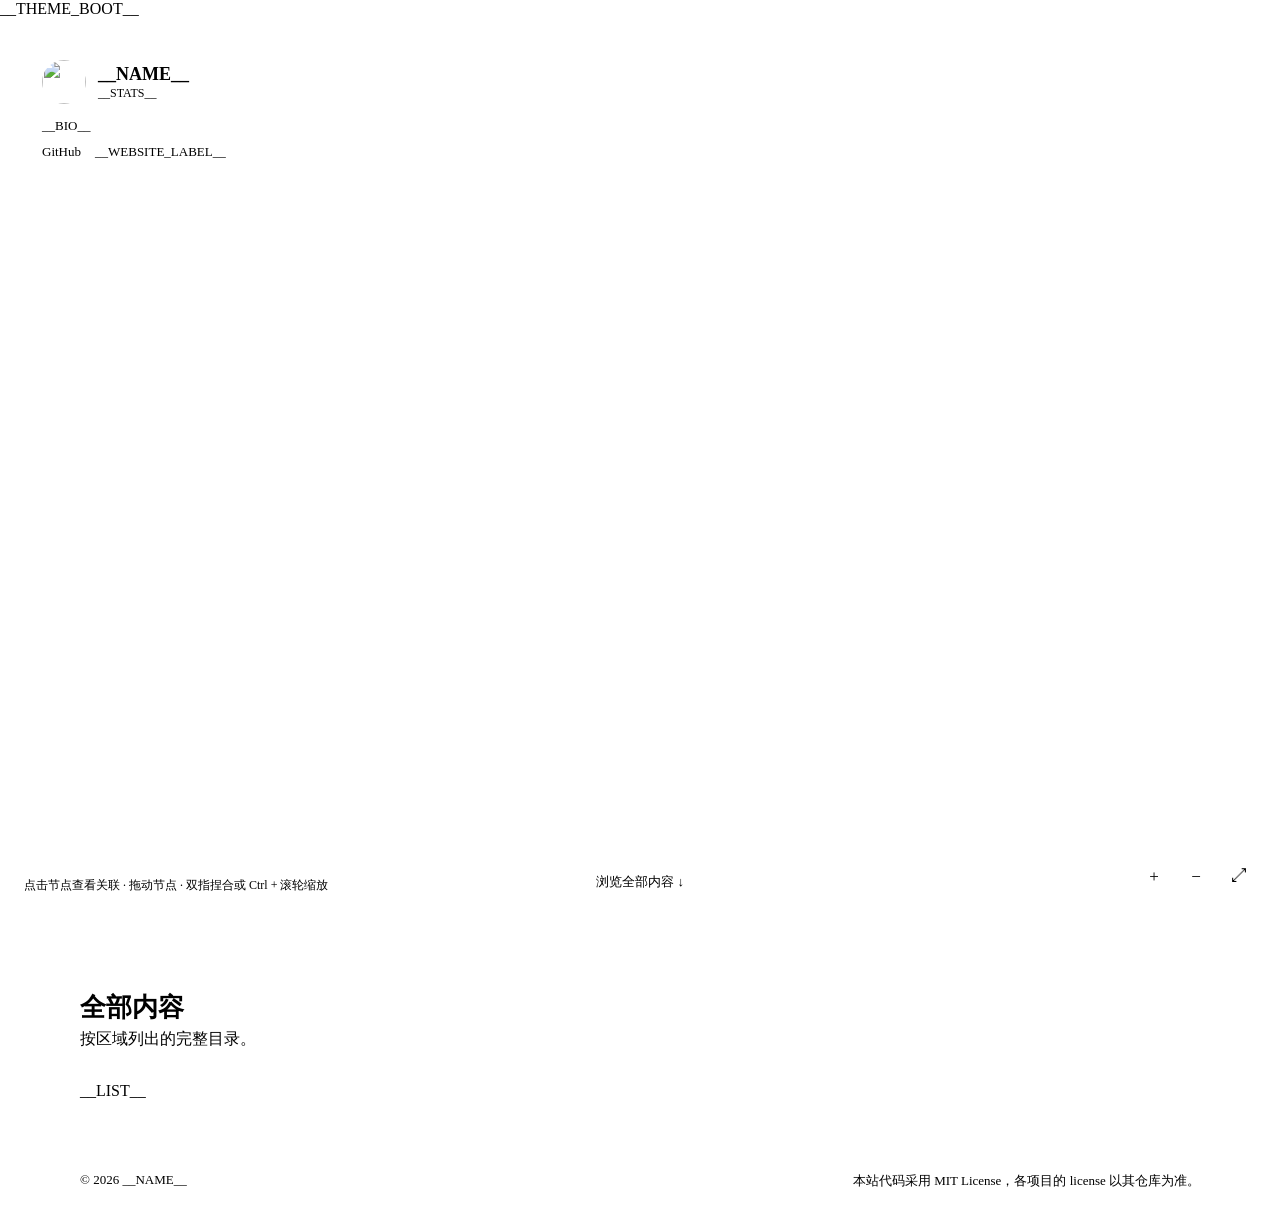
==== commit b7b8126c: "Publish repo READMEs as pages on the site Render five READMEs through the GitHub API, share both col" ====
--- a/site/template.html
+++ b/site/template.html
@@ -8,70 +8,9 @@
 <meta property="og:title" content="__NAME__ · 知识图谱">
 <meta property="og:description" content="练习、概览、技能和阅读清单，以及它们之间的知识关联。">
 <meta name="theme-color" id="theme-color" content="#14151a">
-<script>
-  (function () {
-    var theme = null;
-    try { theme = new URLSearchParams(location.search).get("theme") || localStorage.getItem("graph-theme"); } catch (e) {}
-    if (theme === "latte") document.documentElement.setAttribute("data-theme", "latte");
-  })();
-</script>
+__THEME_BOOT__
 <style>
-  __REGION_VARS__
-  :root {
-    color-scheme: dark;
-    --bg: #14151a;
-    --panel: rgba(29, 31, 38, .82);
-    --panel-solid: #1d1f26;
-    --line: #2c2f38;
-    --line-strong: #3d414d;
-    --text: #ece9e2;
-    --text-2: #b4b2ab;
-    --text-3: #8b8a84;
-    --heading: #ece9e2;
-    --link: #8fb8f0;
-    --focus: #8fb8f0;
-    --glow: #1b1d24;
-    --halo: #14151a;
-    --edge: #4b4f5c;
-    --edge-lit: #8b8f9a;
-    --hover: rgba(255, 255, 255, .05);
-    --pressed: rgba(255, 255, 255, .09);
-    --shadow: rgba(0, 0, 0, .35);
-    --button: #ece9e2;
-    --button-hover: #fff;
-    --button-text: #14151a;
-    --hull: .085;
-    --hull-dim: .025;
-    --latent: .72;
-    --sans: -apple-system, BlinkMacSystemFont, "Segoe UI", "PingFang SC", "Noto Sans SC", "Hiragino Sans GB", sans-serif;
-  }
-  :root[data-theme="latte"] {
-    color-scheme: light;
-    --bg: #e8f5f5;
-    --panel: rgba(255, 255, 255, .88);
-    --panel-solid: #fff;
-    --line: #c9e3e4;
-    --line-strong: #a7d7d8;
-    --text: #1f2a30;
-    --text-2: #46555c;
-    --text-3: #5f6f76;
-    --heading: #663399;
-    --link: #003366;
-    --focus: #663399;
-    --glow: #fff;
-    --halo: #f8fcfc;
-    --edge: #a9bcbf;
-    --edge-lit: #5f6f76;
-    --hover: rgba(0, 51, 102, .06);
-    --pressed: rgba(167, 215, 216, .45);
-    --shadow: rgba(0, 51, 102, .14);
-    --button: #663399;
-    --button-hover: #532a7d;
-    --button-text: #fff;
-    --hull: .12;
-    --hull-dim: .04;
-    --latent: .8;
-  }
+  __THEME_CSS__
   * { box-sizing: border-box; }
   html { background: var(--bg); -webkit-text-size-adjust: 100%; }
   body { margin: 0; background: var(--bg); color: var(--text); font: 15px/1.6 var(--sans); }
@@ -901,27 +840,6 @@
     data.regions.forEach(function (r) { r.button.setAttribute("aria-pressed", String(regionFocus === r.id)); });
   }
 
-  /* Theme */
-  var root = document.documentElement;
-  var themeToggle = document.getElementById("theme-toggle");
-  var themeColor = document.getElementById("theme-color");
-
-  function syncTheme() {
-    var latte = root.getAttribute("data-theme") === "latte";
-    themeToggle.textContent = latte ? "◐ 深色" : "◐ 浅色";
-    themeToggle.setAttribute("aria-label", latte ? "切换到深色配色" : "切换到浅色配色");
-    themeColor.setAttribute("content", latte ? "#a7d7d8" : "#14151a");
-  }
-
-  themeToggle.addEventListener("click", function () {
-    var latte = root.getAttribute("data-theme") !== "latte";
-    if (latte) root.setAttribute("data-theme", "latte"); else root.removeAttribute("data-theme");
-    try { localStorage.setItem("graph-theme", latte ? "latte" : "dark"); } catch (e) {}
-    if (location.search) history.replaceState(null, "", location.pathname + location.hash);
-    syncTheme();
-  });
-  syncTheme();
-
   /* Boot */
   function layout() {
     assignAnchors();
@@ -943,5 +861,8 @@
   });
 })();
 </script>
+<script>
+__THEME_TOGGLE__
+</script>
 </body>
 </html>
